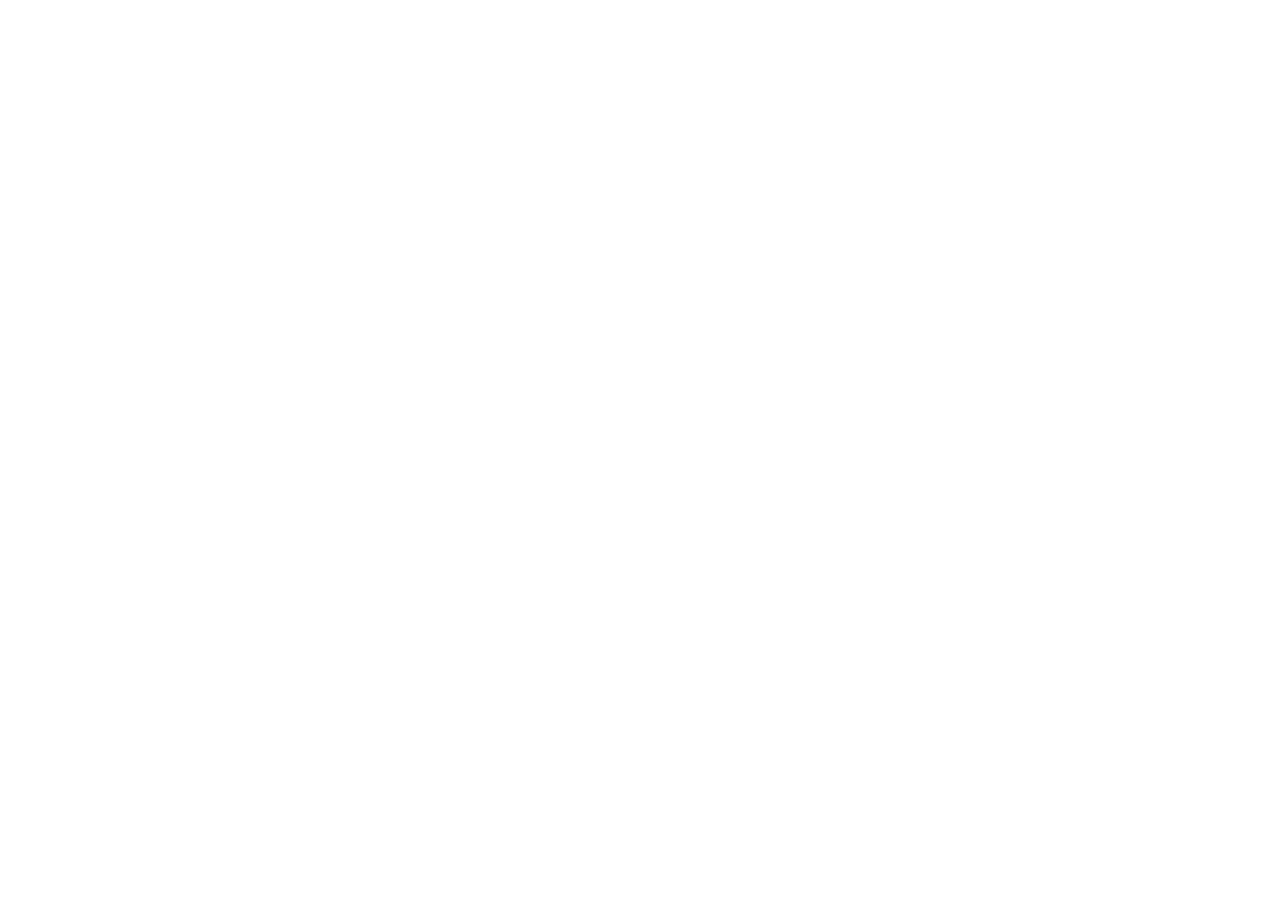
==== sales.html @ 7ecb6c02 "Created random math calculator for sales.js" ====
<!DOCTYPE html>
<html lang="en">
<head>
    <meta charset="UTF-8">
    <meta name="viewport" content="width=device-width, initial-scale=1.0">
    <meta http-equiv="X-UA-Compatible" content="ie=edge">
    <title>Document</title>
</head>
<body>
    <Script src = "sales.js"></Script>
</body>
</html>
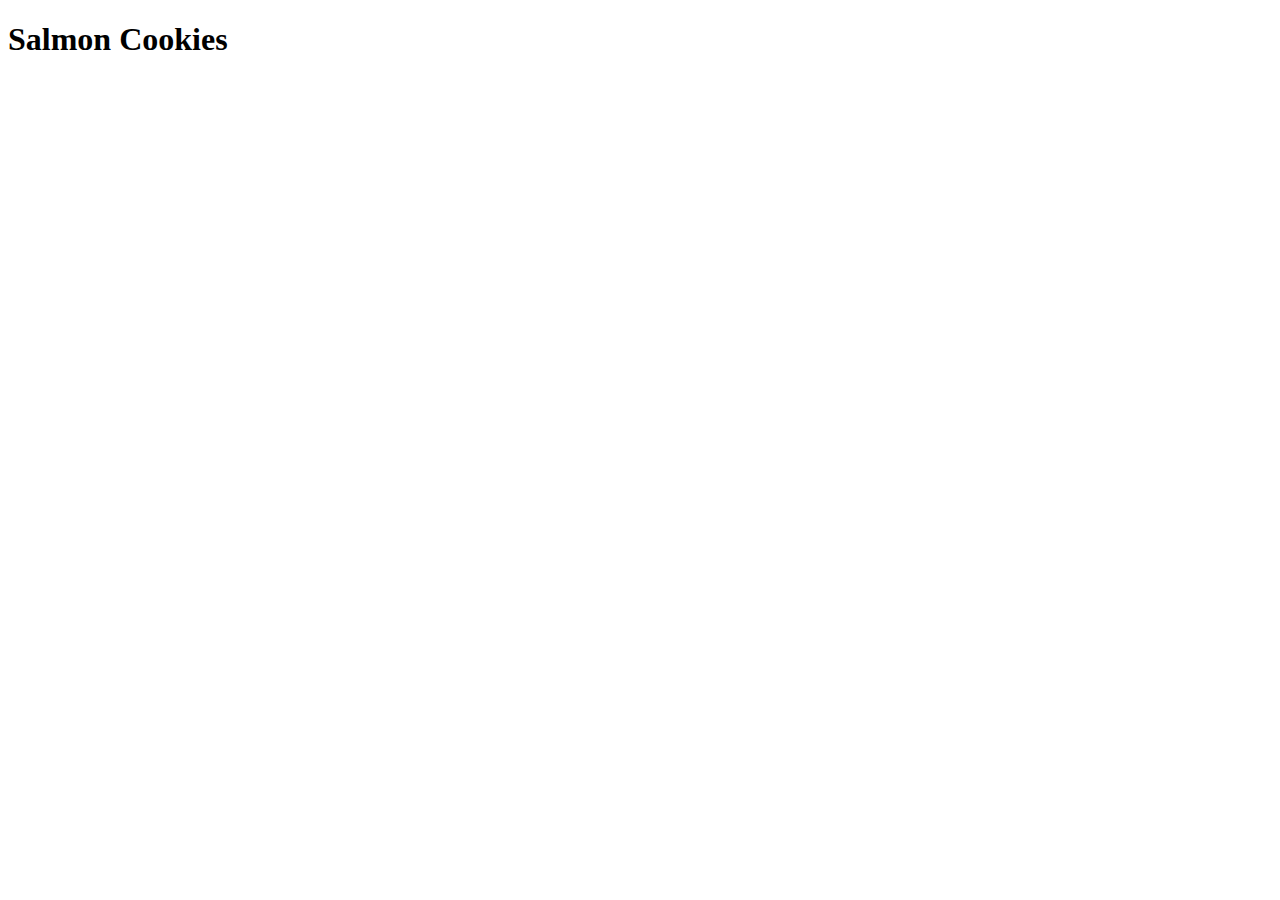
==== commit 1e68c7d7: "Cookies sold function console logged in sales html" ====
--- a/sales.html
+++ b/sales.html
@@ -4,9 +4,11 @@
     <meta charset="UTF-8">
     <meta name="viewport" content="width=device-width, initial-scale=1.0">
     <meta http-equiv="X-UA-Compatible" content="ie=edge">
-    <title>Document</title>
+    <title>Salmon Cookies</title>
 </head>
+<h1>Salmon Cookies</h1>
 <body>
+    <ul id="bleh"></code></ul>
     <Script src = "sales.js"></Script>
 </body>
 </html>